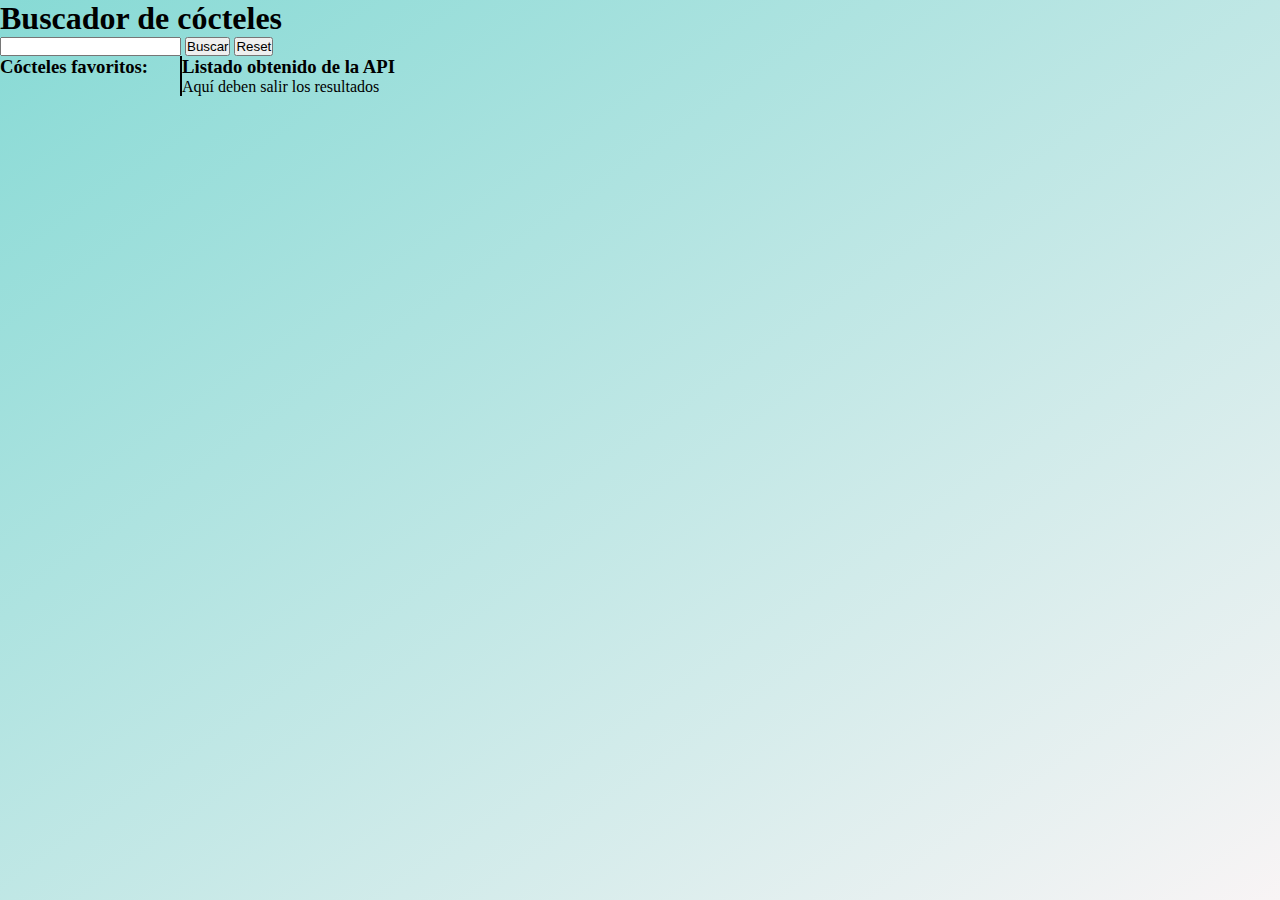
==== docs/index.html @ a673df8d "add bonus" ====
<!DOCTYPE html>
<html lang="en">

<head>
  <meta charset="UTF-8" />
  <meta name="viewport" content="width=device-width, initial-scale=1" />
  <title>Cócteles🍹</title>
  <link rel="stylesheet" href="./assets/css/main.css" />
</head>

<body>
  <header>
    <h1>Buscador de cócteles</h1>
  </header>

  <main>
    <form>
      <input type="text" class="js-input">
      <button class="js-search-btn">Buscar</button>
      <button class="js-reset-btn">Reset</button>
    </form>

    <section class="main-section">
      <div class="container1">
        <h3>Cócteles favoritos:</h3>
        <ul class="js-list-favs"></ul>
      </div>

      <div class="container2">
        <h3>Listado obtenido de la API</h3>
        <ul class="js-list">Aquí deben salir los resultados</ul>
      </div>

    </section>
  </main>
  <script type="text/javascript" src="./assets/js/main.js"></script>
</body>

</html>
---- docs/assets/css/main.css ----
*{box-sizing:border-box;margin:0;padding:0}body{background:linear-gradient(to bottom right, #87dad5, #f8f4f5);height:100vh}.main-section{display:flex}.main-section .container2{border-left:2px solid black}.main-section .container2 .card-drink{display:flex;justify-content:center;width:20rem;height:10rem}.main-section .container2 .card-drink .img-drink{width:10rem;height:10rem}.main-section .container2 .fav-drink{border:5px solid green;color:darkgreen}.container1{margin-right:2rem}.container1 .card-drink{display:flex;justify-content:center;width:20rem;height:10rem}.container1 .card-drink .img-drink{width:10rem;height:10rem}
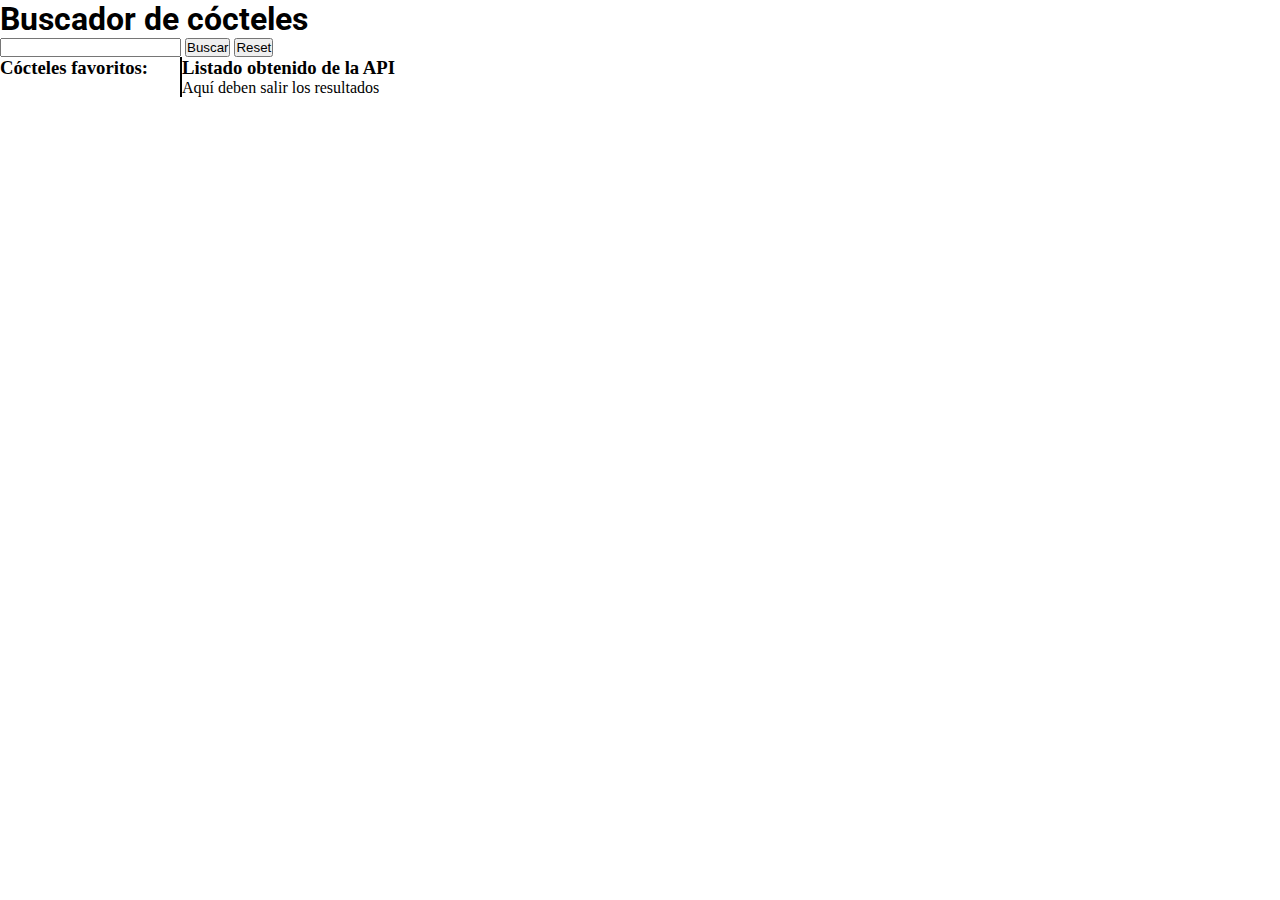
==== commit 3ca8b0a2: "deploy" ====
--- a/docs/index.html
+++ b/docs/index.html
@@ -5,12 +5,13 @@
   <meta charset="UTF-8" />
   <meta name="viewport" content="width=device-width, initial-scale=1" />
   <title>Cócteles🍹</title>
+  <link href="https://fonts.googleapis.com/css2?family=Roboto:wght@400;700&display=swap" rel="stylesheet">
   <link rel="stylesheet" href="./assets/css/main.css" />
 </head>
 
 <body>
   <header>
-    <h1>Buscador de cócteles</h1>
+    <h1 class="header">Buscador de cócteles</h1>
   </header>
 
   <main>
--- a/docs/assets/css/main.css
+++ b/docs/assets/css/main.css
@@ -1 +1 @@
-*{box-sizing:border-box;margin:0;padding:0}body{background:linear-gradient(to bottom right, #87dad5, #f8f4f5);height:100vh}.main-section{display:flex}.main-section .container2{border-left:2px solid black}.main-section .container2 .card-drink{display:flex;justify-content:center;width:20rem;height:10rem}.main-section .container2 .card-drink .img-drink{width:10rem;height:10rem}.main-section .container2 .fav-drink{border:5px solid green;color:darkgreen}.container1{margin-right:2rem}.container1 .card-drink{display:flex;justify-content:center;width:20rem;height:10rem}.container1 .card-drink .img-drink{width:10rem;height:10rem}
+*{box-sizing:border-box;margin:0;padding:0}body{width:100%}.header{font-family:'Roboto', sans-serif;align-items:center}.main-section{display:flex}.main-section .container2{border-left:2px solid black}.main-section .container2 .card-drink{display:flex;justify-content:center;width:20rem;height:10rem}.main-section .container2 .card-drink .img-drink{width:10rem;height:10rem}.main-section .container2 .fav-drink{border:5px solid green;color:darkgreen}.container1{margin-right:2rem}.container1 .card-drink{display:flex;justify-content:center;width:20rem;height:10rem}.container1 .card-drink .img-drink{width:10rem;height:10rem}
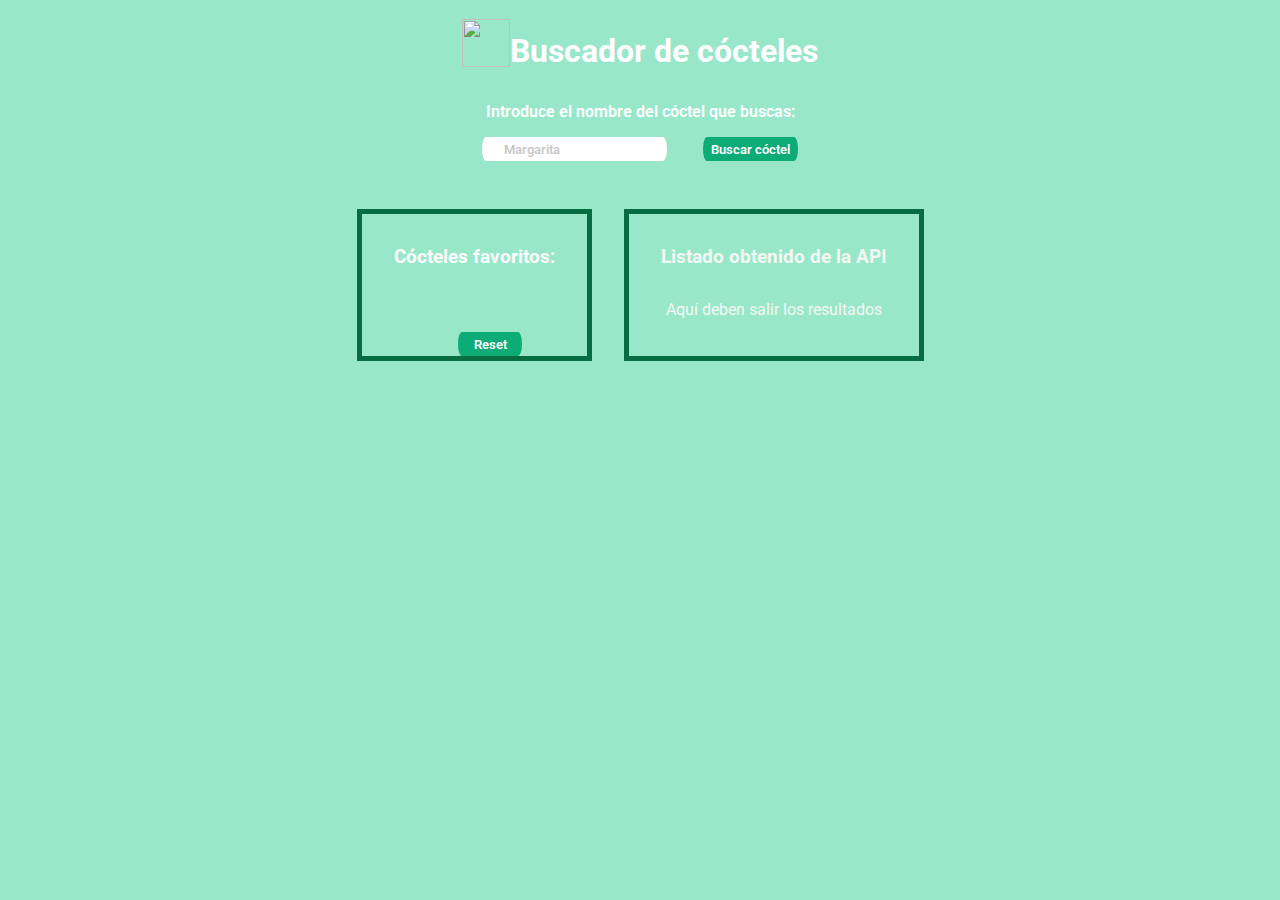
==== commit a926be50: "deploy" ====
--- a/docs/index.html
+++ b/docs/index.html
@@ -1,5 +1,5 @@
 <!DOCTYPE html>
-<html lang="en">
+<html lang="es">
 
 <head>
   <meta charset="UTF-8" />
@@ -10,29 +10,37 @@
 </head>
 
 <body>
-  <header>
-    <h1 class="header">Buscador de cócteles</h1>
+  <header class="header">
+    <img class="icon-header" src="/assets/images/coctel-color.png">
+    <h1 class="h1-header">Buscador de cócteles</h1>
   </header>
 
   <main>
-    <form>
-      <input type="text" class="js-input">
-      <button class="js-search-btn">Buscar</button>
-      <button class="js-reset-btn">Reset</button>
+    <form class="form">
+      <label class="label-input">Introduce el nombre del cóctel que buscas:</label>
+      <fieldset class="fieldset">
+        <input placeholder="  Margarita" type=" text" class="js-input input-text">
+        <button class="js-search-btn btn-search">Buscar cóctel</button>
+      </fieldset>
     </form>
 
     <section class="main-section">
+
       <div class="container1">
-        <h3>Cócteles favoritos:</h3>
+        <h3 class="title-list-api">Cócteles favoritos:</h3>
         <ul class="js-list-favs"></ul>
+        <button class="js-reset-btn btn-reset">Reset</button>
       </div>
 
       <div class="container2">
-        <h3>Listado obtenido de la API</h3>
+        <h3 class="title-list-fav">Listado obtenido de la API</h3>
         <ul class="js-list">Aquí deben salir los resultados</ul>
       </div>
 
+
     </section>
+
+    <footer></footer>
   </main>
   <script type="text/javascript" src="./assets/js/main.js"></script>
 </body>
--- a/docs/assets/css/main.css
+++ b/docs/assets/css/main.css
@@ -1 +1 @@
-*{box-sizing:border-box;margin:0;padding:0}body{width:100%}.header{font-family:'Roboto', sans-serif;align-items:center}.main-section{display:flex}.main-section .container2{border-left:2px solid black}.main-section .container2 .card-drink{display:flex;justify-content:center;width:20rem;height:10rem}.main-section .container2 .card-drink .img-drink{width:10rem;height:10rem}.main-section .container2 .fav-drink{border:5px solid green;color:darkgreen}.container1{margin-right:2rem}.container1 .card-drink{display:flex;justify-content:center;width:20rem;height:10rem}.container1 .card-drink .img-drink{width:10rem;height:10rem}
+*{box-sizing:border-box;margin:0;padding:0}body{background-color:#99e7c9;width:100vw;height:100%;background-position:center center;background-repeat:no-repeat;background-size:cover}.header{display:flex;justify-content:center}.header .icon-header{height:3rem;width:3rem;margin-top:1.2rem}.header .h1-header{font-family:"Roboto", sans-serif;display:flex;justify-content:center;color:white;margin-top:2rem;margin-bottom:2rem}.form{display:flex;justify-content:center;align-items:center;flex-direction:column;font-family:"Roboto", sans-serif;font-weight:600;color:#fff}.form .label-input{margin-bottom:1rem}.form .fieldset{border:none;margin-bottom:2rem}.form .fieldset .input-text{height:1.5rem;margin-bottom:1rem;margin-right:2rem;border-radius:10px / 30px;font-family:"Roboto", sans-serif;font-weight:600;border:none;padding-left:0.5rem;color:#16a575}.form .fieldset .input-text:focus{outline:none;caret-color:#0e9467;padding-left:0.5rem}.form .fieldset .input-text::-moz-placeholder{opacity:0.4;padding-left:0.5rem}.form .fieldset .input-text::placeholder{opacity:0.4;padding-left:0.5rem}.form .fieldset .btn-search{height:1.5rem;padding-left:0.5rem;padding-right:0.5rem;border-radius:10px / 30px;border:none;cursor:pointer;background-color:#0dac77;font-family:"Roboto", sans-serif;font-weight:600;color:white}.form .fieldset .btn-search:hover{transform:scale(1.5, 1.5);background-color:#15eba3}.main-section{display:flex;justify-content:center;gap:2rem}.main-section .container1{display:flex;flex-direction:column;align-items:center;border:5px solid #066d42;color:#fcfcfc;font-family:"Roboto", sans-serif}.main-section .container1 .title-list-api{margin:2rem}.main-section .container1 .card-drink{display:flex;justify-content:center;width:20rem;height:10rem}.main-section .container1 .card-drink .img-drink{width:10rem;height:10rem}.main-section .container1 .btn-reset{height:1.5rem;width:4rem;margin-top:2rem;padding-left:0.5rem;padding-right:0.5rem;border-radius:10px / 30px;border:none;cursor:pointer;background-color:#0dac77;font-family:"Roboto", sans-serif;font-weight:600;color:white;margin-left:2rem}.main-section .container1 .btn-reset:hover{transform:scale(1.5, 1.5);background-color:#15eba3}.main-section .container2{display:flex;flex-direction:column;align-items:center;border:5px solid #066d42;color:#f3f7f5;font-family:"Roboto", sans-serif}.main-section .container2 .title-list-fav{margin:2rem}.main-section .container2 .card-drink{display:flex;justify-content:center;width:20rem;height:10rem}.main-section .container2 .card-drink .img-drink{width:10rem;height:10rem}.main-section .container2 .fav-drink{border:0.5rem solid #096b45;color:#096b45}
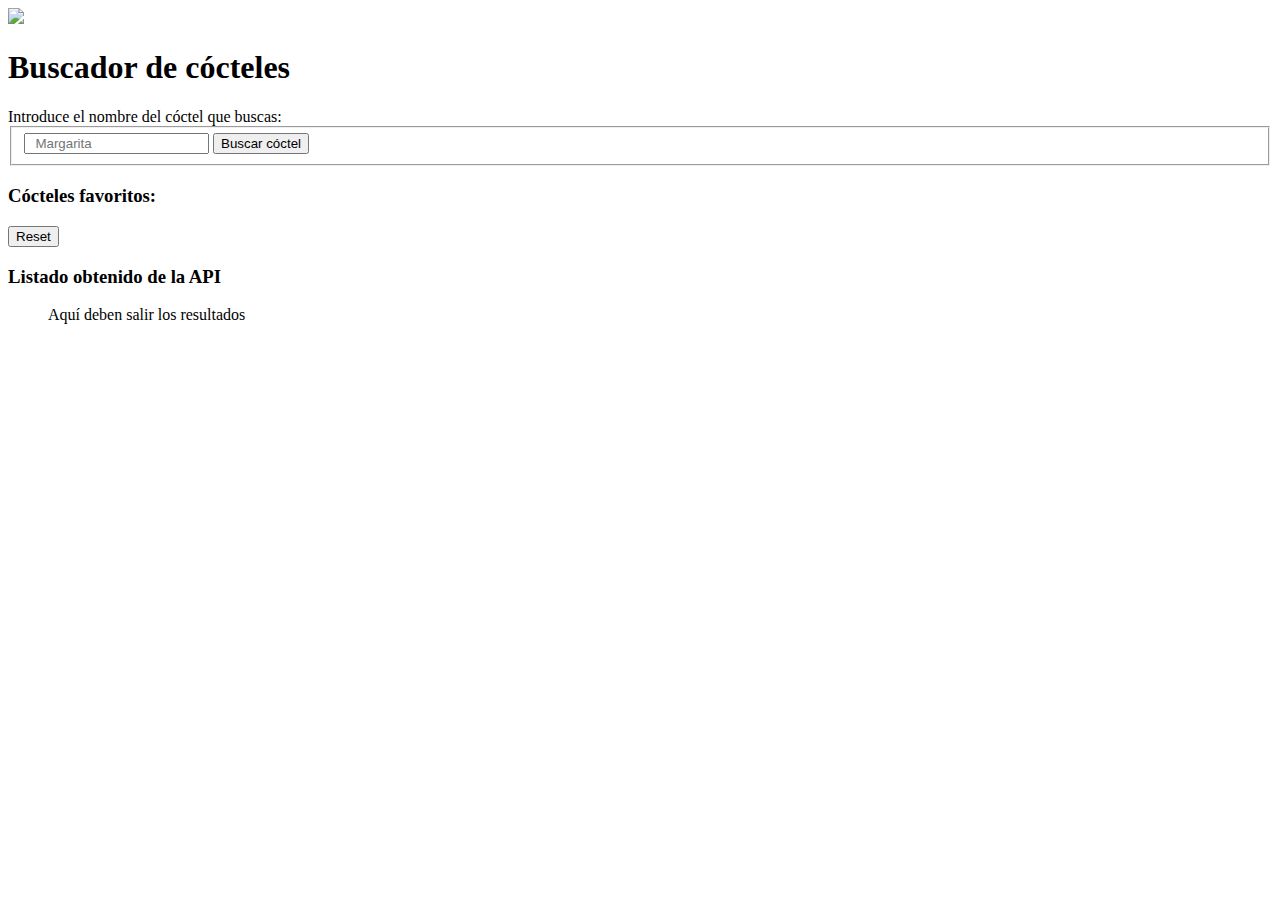
==== commit 25bfb8e3: "deploy" ====
--- a/docs/index.html
+++ b/docs/index.html
@@ -6,7 +6,7 @@
   <meta name="viewport" content="width=device-width, initial-scale=1" />
   <title>Cócteles🍹</title>
   <link href="https://fonts.googleapis.com/css2?family=Roboto:wght@400;700&display=swap" rel="stylesheet">
-  <link rel="stylesheet" href="./assets/css/main.css" />
+  <link rel="stylesheet" href="/src/scss/main.scss" />
 </head>
 
 <body>
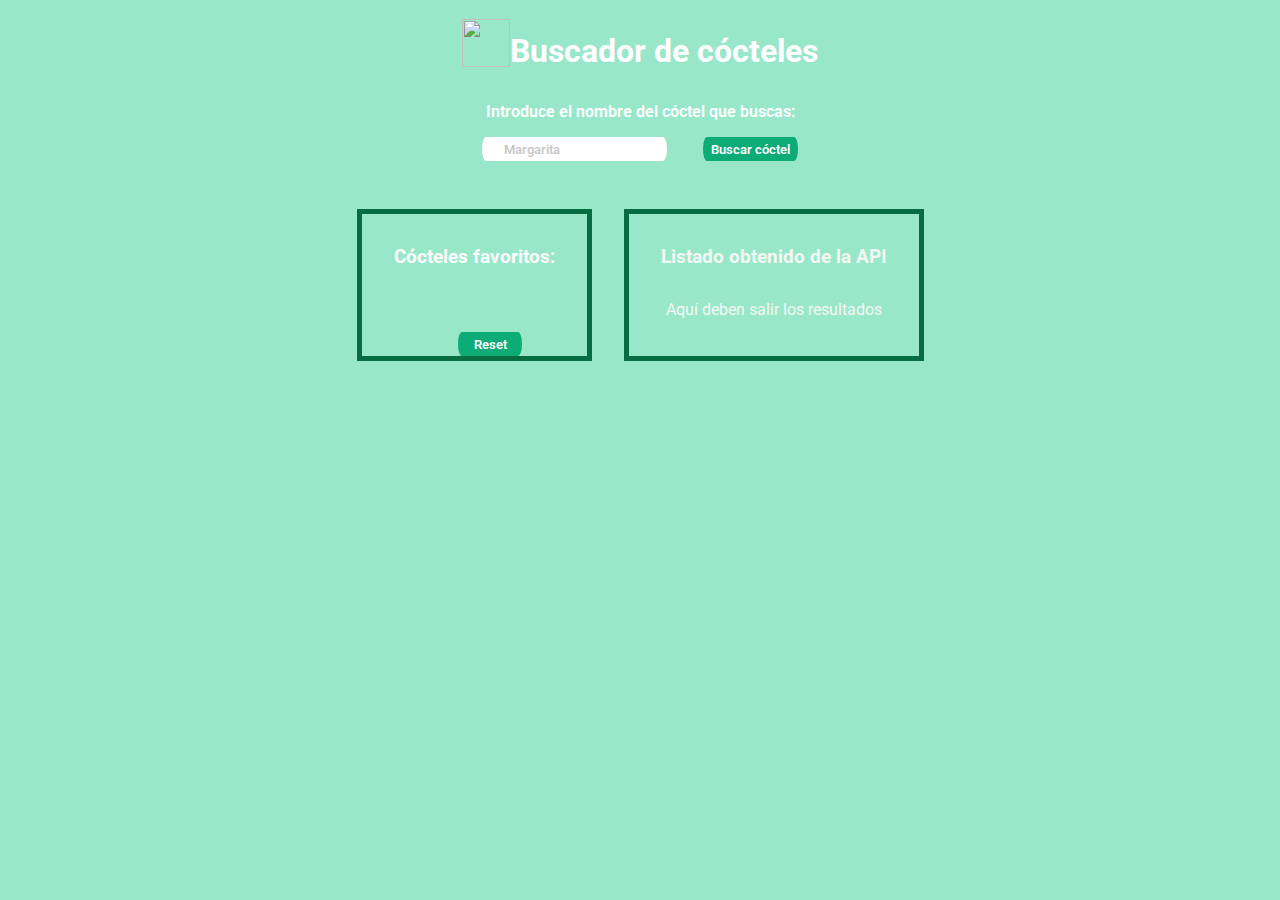
==== commit f9efbf4f: "deploy" ====
--- a/docs/index.html
+++ b/docs/index.html
@@ -6,7 +6,7 @@
   <meta name="viewport" content="width=device-width, initial-scale=1" />
   <title>Cócteles🍹</title>
   <link href="https://fonts.googleapis.com/css2?family=Roboto:wght@400;700&display=swap" rel="stylesheet">
-  <link rel="stylesheet" href="/src/scss/main.scss" />
+  <link rel="stylesheet" href="./assets/css/main.css" />
 </head>
 
 <body>
--- a/docs/assets/css/main.css
+++ b/docs/assets/css/main.css
@@ -0,0 +1 @@
+*{box-sizing:border-box;margin:0;padding:0}body{background-color:#99e7c9;width:100vw;height:100%;background-position:center center;background-repeat:no-repeat;background-size:cover}.header{display:flex;justify-content:center}.header .icon-header{height:3rem;width:3rem;margin-top:1.2rem}.header .h1-header{font-family:"Roboto", sans-serif;display:flex;justify-content:center;color:white;margin-top:2rem;margin-bottom:2rem}.form{display:flex;justify-content:center;align-items:center;flex-direction:column;font-family:"Roboto", sans-serif;font-weight:600;color:#fff}.form .label-input{margin-bottom:1rem}.form .fieldset{border:none;margin-bottom:2rem}.form .fieldset .input-text{height:1.5rem;margin-bottom:1rem;margin-right:2rem;border-radius:10px / 30px;font-family:"Roboto", sans-serif;font-weight:600;border:none;padding-left:0.5rem;color:#16a575}.form .fieldset .input-text:focus{outline:none;caret-color:#0e9467;padding-left:0.5rem}.form .fieldset .input-text::-moz-placeholder{opacity:0.4;padding-left:0.5rem}.form .fieldset .input-text::placeholder{opacity:0.4;padding-left:0.5rem}.form .fieldset .btn-search{height:1.5rem;padding-left:0.5rem;padding-right:0.5rem;border-radius:10px / 30px;border:none;cursor:pointer;background-color:#0dac77;font-family:"Roboto", sans-serif;font-weight:600;color:white}.form .fieldset .btn-search:hover{transform:scale(1.5, 1.5);background-color:#15eba3}.main-section{display:flex;justify-content:center;gap:2rem}.main-section .container1{display:flex;flex-direction:column;align-items:center;border:5px solid #066d42;color:#fcfcfc;font-family:"Roboto", sans-serif}.main-section .container1 .title-list-api{margin:2rem}.main-section .container1 .card-drink{display:flex;justify-content:center;width:20rem;height:10rem}.main-section .container1 .card-drink .img-drink{width:10rem;height:10rem}.main-section .container1 .btn-reset{height:1.5rem;width:4rem;margin-top:2rem;padding-left:0.5rem;padding-right:0.5rem;border-radius:10px / 30px;border:none;cursor:pointer;background-color:#0dac77;font-family:"Roboto", sans-serif;font-weight:600;color:white;margin-left:2rem}.main-section .container1 .btn-reset:hover{transform:scale(1.5, 1.5);background-color:#15eba3}.main-section .container2{display:flex;flex-direction:column;align-items:center;border:5px solid #066d42;color:#f3f7f5;font-family:"Roboto", sans-serif}.main-section .container2 .title-list-fav{margin:2rem}.main-section .container2 .card-drink{display:flex;justify-content:center;width:20rem;height:10rem}.main-section .container2 .card-drink .img-drink{width:10rem;height:10rem}.main-section .container2 .fav-drink{border:0.5rem solid #096b45;color:#096b45}
